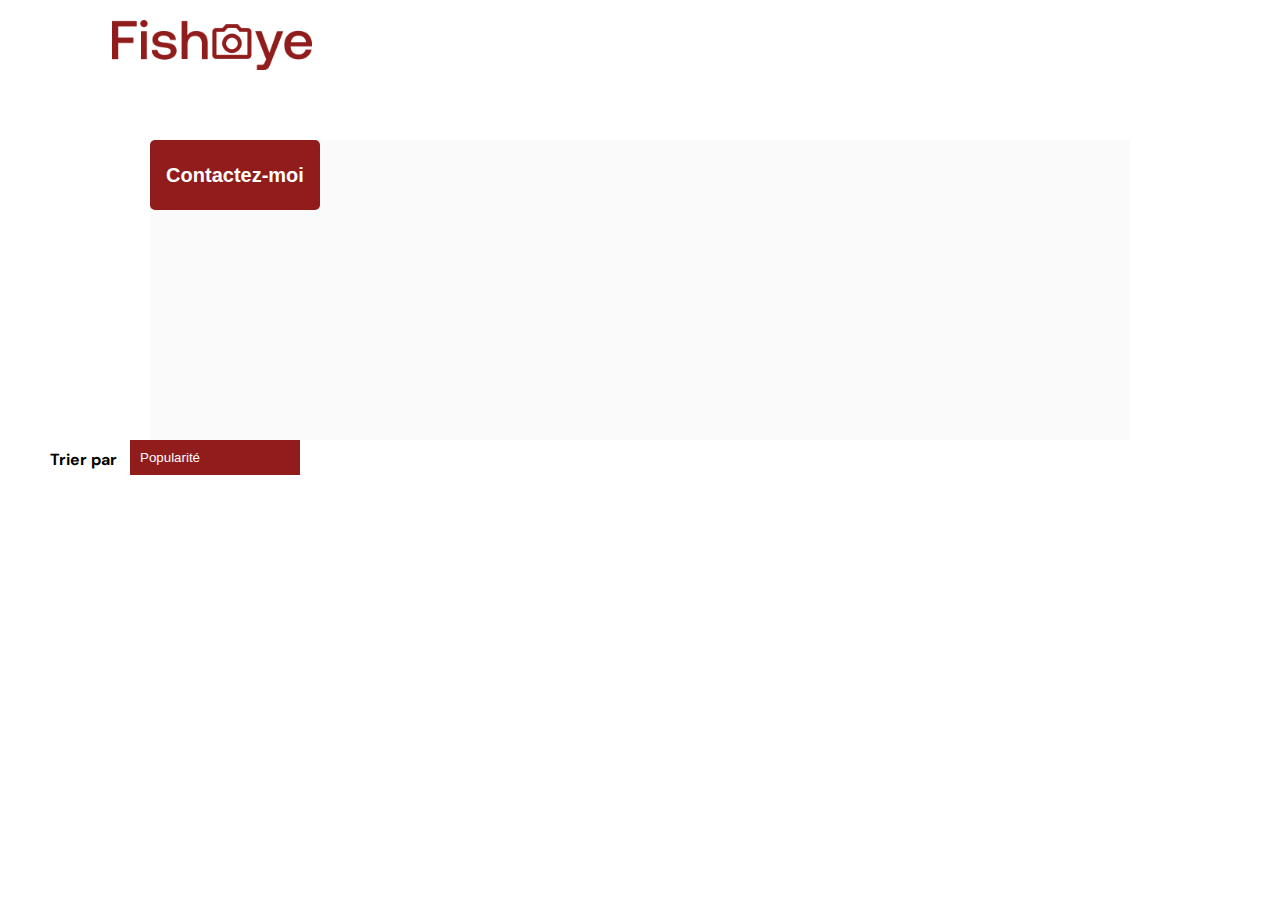
==== photographer.html @ ea1d4835 "add likes styles" ====
<!DOCTYPE html>
<html>
  <head>
    <link href="css/style.css" rel="stylesheet" type="text/css" />
    <meta charset="utf-8">
    <link rel="icon" type="image/png" href="assets/favicon.png">
    <link href="https://fonts.googleapis.com/css?family=DM+Sans&display=swap" rel="stylesheet">
    <link
    rel="stylesheet"
    href="https://cdnjs.cloudflare.com/ajax/libs/font-awesome/6.2.1/css/all.min.css"
    integrity="sha512-MV7K8+y+gLIBoVD59lQIYicR65iaqukzvf/nwasF0nqhPay5w/9lJmVM2hMDcnK1OnMGCdVK+iQrJ7lzPJQd1w=="
    crossorigin="anonymous"
    referrerpolicy="no-referrer"
  />
    <title>Fisheye - photographe </title>
  </head>
  <body>
    <header>
      <img src="assets/images/logo.png" class="logo" />
    </header>
    <main id="main">
      <div class="photograph-header">
        <article>
          <div class="leftside"></div>
          <img src="" alt="">
        
        </article>
        <button class="contact_button" onclick="displayModal()">Contactez-moi</button>
      </div>
       <!-- Section 2 : Filtre -->

       <section class="filtre">
        <p class="filtre-label" id="filtre-label">Trier par</p>
        <div
          class="filtre-liste"
          role="menubar"
          aria-controls="dropdown"
          aria-labelledby="filtre-label"
          aria-haspopup="listbox"
          aria-expanded="false"
        >
          <button
            class="filtre-liste-active"
            aria-selected="true"
           
          >
            <div class="trie-actuel">Popularité</div>
            <i class="fa fa-chevron-down"></i>
          </button>
          <button
            class="filtre-liste-inactive option1"
            aria-selected="false"
           
          >
            Date
          </button>
          <button
            class="filtre-liste-inactive"
            aria-selected="false"
           
          >
            Titre
          </button>
        </div>
      </section>
      
      
        
    
      <div class="photographe_medias">

      </div>
    </main>




    
    <div id="contact_modal">
			<div class="modal">
				<header>
          <h2>Contactez-moi</h2>
          <img src="assets/icons/close.svg" onclick="closeModal()" />
        </header>
				<form>
					<div>
						<label>Prénom</label>
						<input />
					</div>
          <button class="contact_button">Envoyer</button>
				</form>
			</div>
		</div>
    <script type="module" src="/scripts/pages/photographer.js"></script>
    <script type="module"  src="/scripts/utils/contactForm.js"></script>
  </body>
</html>
---- css/style.css ----
@import url("photographer.css");

body {
    font-family: "DM Sans", sans-serif;
    margin: 0;
}


header {
    display: flex;
    flex-direction: row;
    justify-content: space-between;
    align-items: center;
    height: 90px;
    padding: 0 7rem;
}

h1 {
    color: #901C1C;
    /* margin-right: 100px; */
}

h2, p{
    margin: 0;
    font-weight: normal;
}

.logo{
    height: 50px;
    /* margin-left: 100px; */
}

nav a{
margin: 0;
text-decoration: none;

} 

.photographer_section {
    display: grid;
    grid-template-columns: 1fr 1fr 1fr;
    gap: 70px;
    margin-top: 6rem;
    margin-bottom: 3rem;
    cursor: pointer;
}

.photographer_section article {
    justify-self: center;
    display: flex;
    justify-content: center;
    align-items: center;
    flex-direction: column;
}

.photographer_section article a{
    text-decoration: none;
}

.photograph-name{
    color: #D3573C;
    font-size: 2.3rem;
    margin-top: 1rem;
    text-align: center;
}

.photograph-location{
    color: #901c1c;
    font-size: 0.85rem;
    font-weight: bold;
}
.photograph-tagline{
    color: black;
    font-size: 1rem;
}
.photograph-price{
    color: #757575;
    font-size: 0.8rem;
}

.photographer_section article img {
    display: block;
    height: 200px;
    width: 200px;
    border-radius: 50%;
    margin: auto;
}
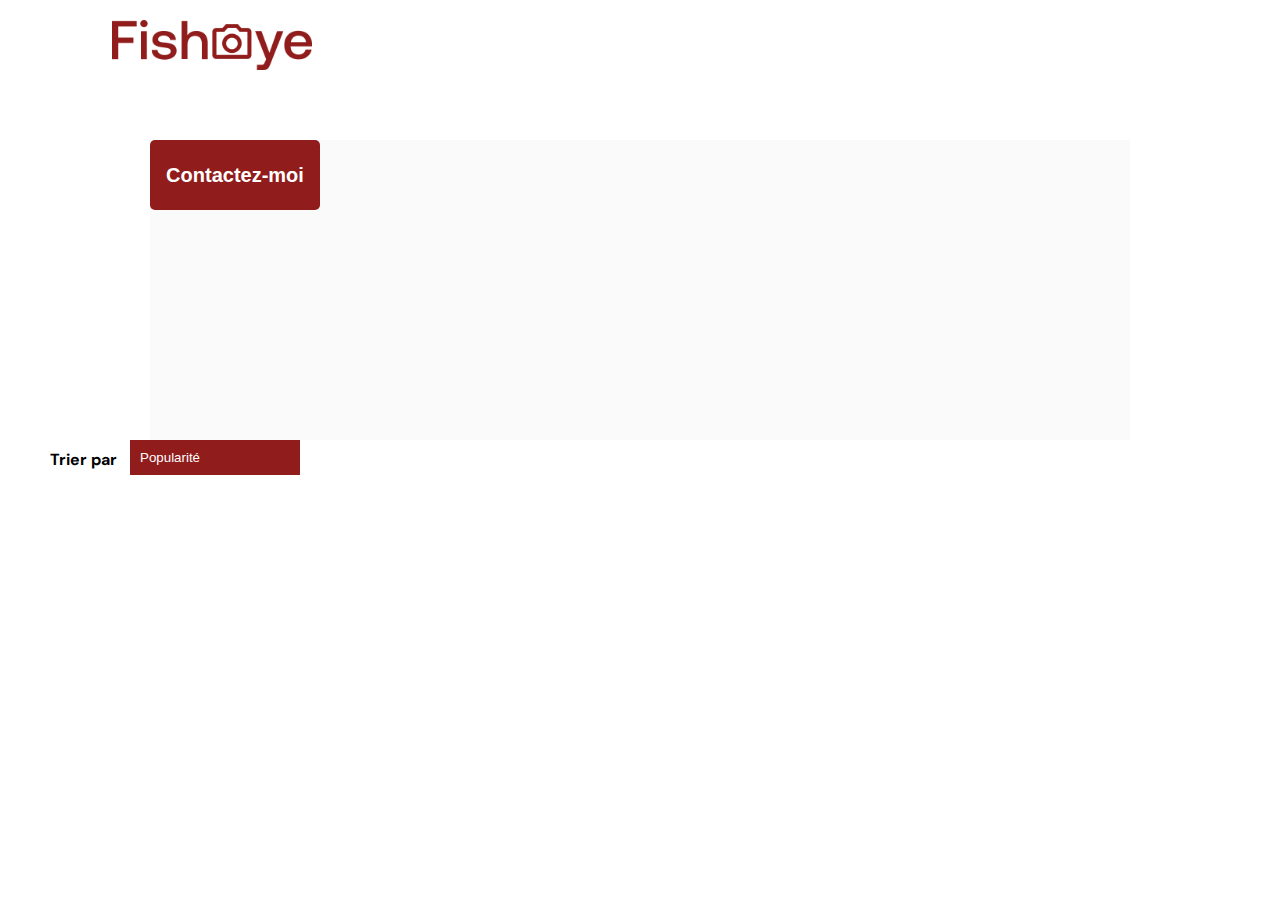
==== commit ca82dd10: "add encart likes and price / day" ====
--- a/photographer.html
+++ b/photographer.html
@@ -70,6 +70,8 @@
       <div class="photographe_medias">
 
       </div>
+
+      <div class="encartLikes"></div>
     </main>
 
 
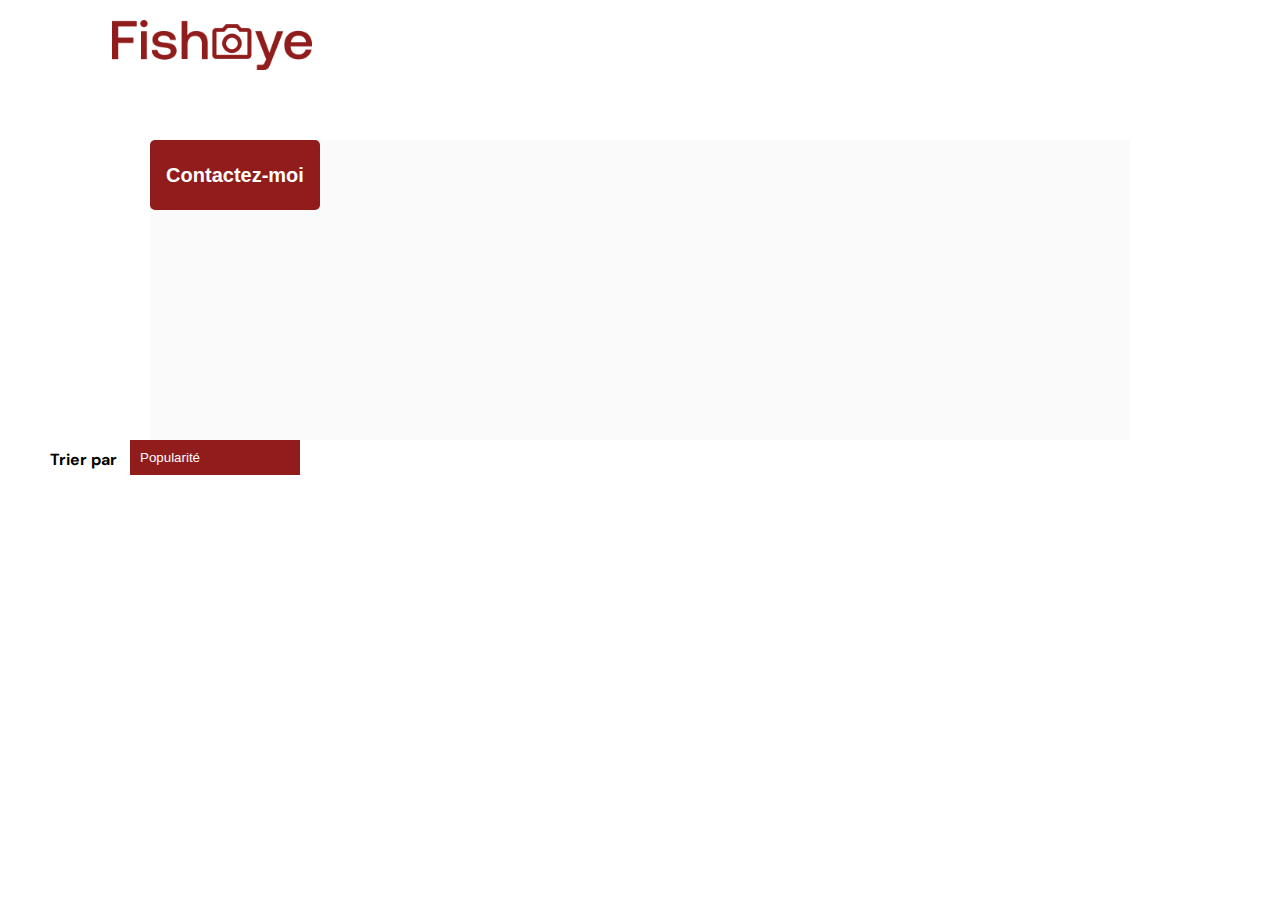
==== commit 15409944: "add par form and likes div" ====
--- a/photographer.html
+++ b/photographer.html
@@ -25,7 +25,7 @@
           <img src="" alt="">
         
         </article>
-        <button class="contact_button" onclick="displayModal()">Contactez-moi</button>
+        <button class="contact_button">Contactez-moi</button>
       </div>
        <!-- Section 2 : Filtre -->
 
@@ -64,20 +64,20 @@
         </div>
       </section>
       
-      
+      <div class="encartLikes"></div>
         
     
       <div class="photographe_medias">
 
       </div>
 
-      <div class="encartLikes"></div>
+    
     </main>
 
 
 
 
-    
+<!--     
     <div id="contact_modal">
 			<div class="modal">
 				<header>
@@ -92,7 +92,55 @@
           <button class="contact_button">Envoyer</button>
 				</form>
 			</div>
-		</div>
+		</div> -->
+
+  <!-- Section 5: modal -->
+  <div id="contact_modal">
+    <div class="modal">
+      <header>
+        <h2>Contactez-moi</h2>
+        <img  class="close" src="assets/icons/close.svg" />
+      </header>
+    <form>
+      <div >
+        <label class="modal-type" for="prenom">Prénom</label>
+        <input class="modal-input" type="text" id="prenom" />
+
+      </div>
+
+      <div>
+
+        <label class="modal-type" for="prenom">Prénom</label>
+        <input class="modal-input" type="text" id="prenom" />
+
+      </div>
+    
+      <div>
+        <label class="modal-type" for="nom">Nom</label>
+        <input class="modal-input" type="text" id="nom" />
+
+      </div>
+    
+      <div>
+        <label class="modal-type" for="email">Email</label>
+        <input class="modal-input" type="email" id="email" />
+
+      </div>
+  
+      <div>
+        <label class="modal-type" for="message">Votre message</label>
+      <textarea name="message" ></textarea>
+      </div>
+      
+    
+      
+      <!-- <input class="modal-submit" type="submit" value="Envoyer" /> -->
+       
+      <button class="contact-button">Envoyer</button>
+    </form>
+  </div>
+</section>
+
     <script type="module" src="/scripts/pages/photographer.js"></script>
     <script type="module"  src="/scripts/utils/contactForm.js"></script>
   </body>
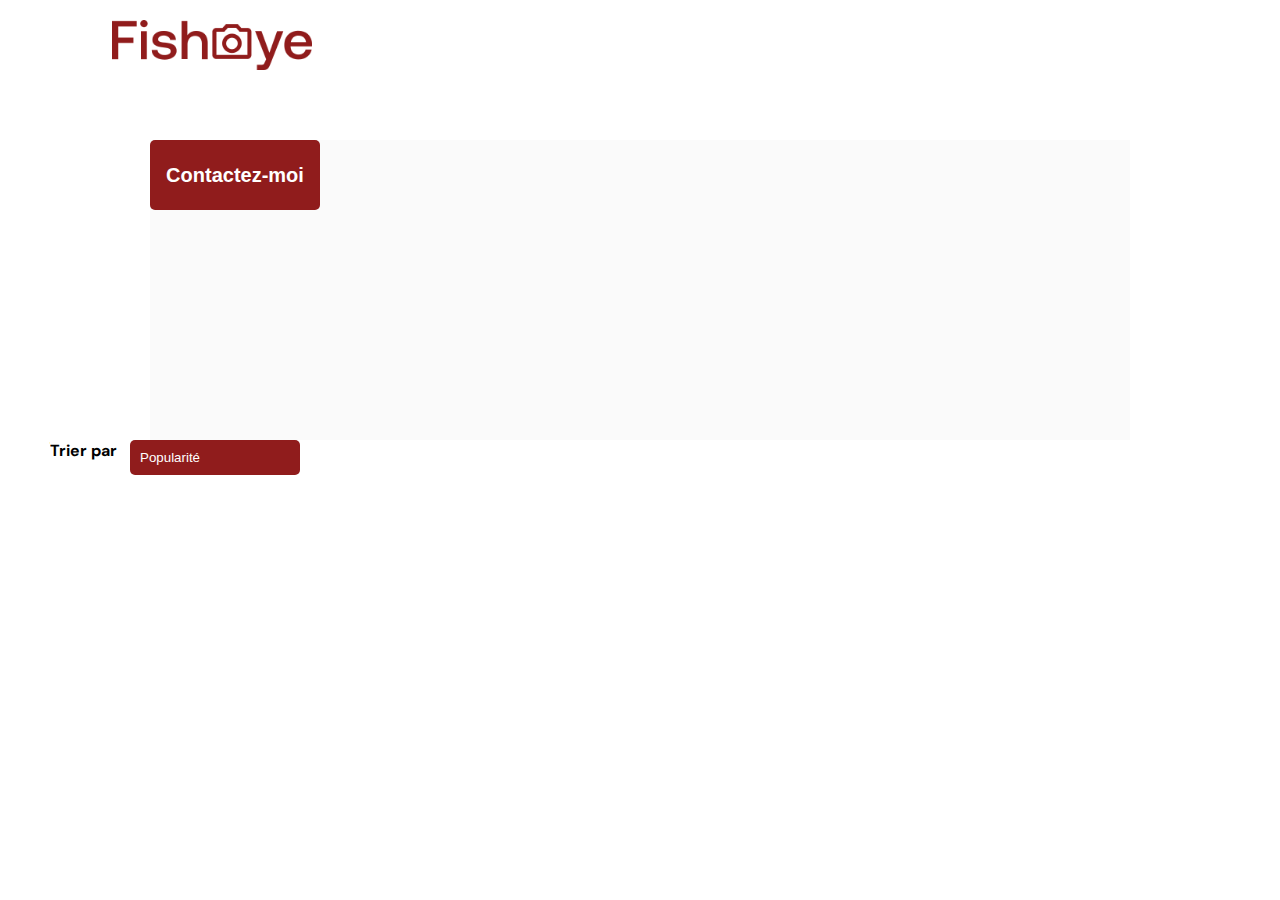
==== commit fb2ac754: "add part dialog light box and form" ====
--- a/photographer.html
+++ b/photographer.html
@@ -1,147 +1,75 @@
 <!DOCTYPE html>
-<html>
-  <head>
-    <link href="css/style.css" rel="stylesheet" type="text/css" />
-    <meta charset="utf-8">
-    <link rel="icon" type="image/png" href="assets/favicon.png">
-    <link href="https://fonts.googleapis.com/css?family=DM+Sans&display=swap" rel="stylesheet">
-    <link
-    rel="stylesheet"
-    href="https://cdnjs.cloudflare.com/ajax/libs/font-awesome/6.2.1/css/all.min.css"
+<html lang="fr">
+<head>
+  <link href="css/style.css" rel="stylesheet" type="text/css" />
+  <meta charset="utf-8">
+  <link rel="icon" type="image/png" href="assets/favicon.png">
+  <link href="https://fonts.googleapis.com/css?family=DM+Sans&display=swap" rel="stylesheet">
+  <link rel="stylesheet" href="https://cdnjs.cloudflare.com/ajax/libs/font-awesome/6.2.1/css/all.min.css"
     integrity="sha512-MV7K8+y+gLIBoVD59lQIYicR65iaqukzvf/nwasF0nqhPay5w/9lJmVM2hMDcnK1OnMGCdVK+iQrJ7lzPJQd1w=="
-    crossorigin="anonymous"
-    referrerpolicy="no-referrer"
-  />
-    <title>Fisheye - photographe </title>
-  </head>
-  <body>
-    <header>
-      <img src="assets/images/logo.png" class="logo" />
-    </header>
-    <main id="main">
-      <div class="photograph-header">
-        <article>
-          <div class="leftside"></div>
-          <img src="" alt="">
-        
-        </article>
-        <button class="contact_button">Contactez-moi</button>
+    crossorigin="anonymous" referrerpolicy="no-referrer" />
+  <title>Fisheye - photographe </title>
+</head>
+<body>
+  <header>
+    <img src="assets/images/logo.png" class="logo"   alt="Photographer image"  />
+  </header>
+  <main id="main">
+    <div class="photograph-header">
+      <article>
+        <div class="leftside"></div>
+
+      </article>
+      <button class="contact_button" aria-label="Contactez le photographe">Contactez-moi</button>
+    </div>
+     <!-- Section 2 : Filtre -->
+
+     <section class="filtre">
+      <label for="filtre-select" class="filtre-label" id="filtre-label">Trier par</label>
+      <div class="filtre-liste" role="menubar" aria-controls="dropdown" aria-labelledby="filtre-label"
+        aria-haspopup="listbox" aria-expanded="false">
+        <select id="filtre-select" aria-selected="true" aria-label="Options de tri">
+          <option value="popularite" checked>Popularité</option>
+          <option value="date">Date</option>
+          <option value="titre">Titre</option>
+        </select>
       </div>
-       <!-- Section 2 : Filtre -->
+    </section>
 
-       <section class="filtre">
-        <p class="filtre-label" id="filtre-label">Trier par</p>
-        <div
-          class="filtre-liste"
-          role="menubar"
-          aria-controls="dropdown"
-          aria-labelledby="filtre-label"
-          aria-haspopup="listbox"
-          aria-expanded="false"
-        >
-          <button
-            class="filtre-liste-active"
-            aria-selected="true"
-           
-          >
-            <div class="trie-actuel">Popularité</div>
-            <i class="fa fa-chevron-down"></i>
-          </button>
-          <button
-            class="filtre-liste-inactive option1"
-            aria-selected="false"
-           
-          >
-            Date
-          </button>
-          <button
-            class="filtre-liste-inactive"
-            aria-selected="false"
-           
-          >
-            Titre
-          </button>
+    <div class="encartLikes" aria-live="polite" aria-atomic="true"></div>
+
+    <div class="photographe_medias" role="region" aria-label="Contenu multimédia du photographe"></div>
+  </main>
+
+  <div id="contact_modal" role="dialog" aria-labelledby="contact-modal-title">
+    <dialog class="modal">
+      <header>
+        <h2 id="contact-modal-title">Contactez-moi</h2>
+        <img class="close" src="assets/icons/close.svg"  aria-label="Fermer la fenêtre modale"  alt="Fermer modale" />
+      </header>
+      <form>
+        <div>
+          <label class="modal-type" for="prenom">Prénom</label>
+          <input class="modal-input" type="text" id="prenom" required aria-required="true" />
         </div>
-      </section>
-      
-      <div class="encartLikes"></div>
-        
-    
-      <div class="photographe_medias">
+        <div>
+          <label class="modal-type" for="nom">Nom</label>
+          <input class="modal-input" type="text" id="nom" required aria-required="true" />
+        </div>
+        <div>
+          <label class="modal-type" for="email">Email</label>
+          <input class="modal-input" type="email" id="email" required aria-required="true" />
+        </div>
+        <div>
+          <label class="modal-type" for="message">Votre message</label>
+          <textarea name="message" id="message" required aria-required="true"></textarea>
+        </div>
+        <button class="contact-button" type="submit" aria-label="Envoyer le message">Envoyer</button>
+      </form>
+    </dialog>
+  </div>
 
-      </div>
-
-    
-    </main>
-
-
-
-
-<!--     
-    <div id="contact_modal">
-			<div class="modal">
-				<header>
-          <h2>Contactez-moi</h2>
-          <img src="assets/icons/close.svg" onclick="closeModal()" />
-        </header>
-				<form>
-					<div>
-						<label>Prénom</label>
-						<input />
-					</div>
-          <button class="contact_button">Envoyer</button>
-				</form>
-			</div>
-		</div> -->
-
-  <!-- Section 5: modal -->
-  <div id="contact_modal">
-    <div class="modal">
-      <header>
-        <h2>Contactez-moi</h2>
-        <img  class="close" src="assets/icons/close.svg" />
-      </header>
-    <form>
-      <div >
-        <label class="modal-type" for="prenom">Prénom</label>
-        <input class="modal-input" type="text" id="prenom" />
-
-      </div>
-
-      <div>
-
-        <label class="modal-type" for="prenom">Prénom</label>
-        <input class="modal-input" type="text" id="prenom" />
-
-      </div>
-    
-      <div>
-        <label class="modal-type" for="nom">Nom</label>
-        <input class="modal-input" type="text" id="nom" />
-
-      </div>
-    
-      <div>
-        <label class="modal-type" for="email">Email</label>
-        <input class="modal-input" type="email" id="email" />
-
-      </div>
-  
-      <div>
-        <label class="modal-type" for="message">Votre message</label>
-      <textarea name="message" ></textarea>
-      </div>
-      
-    
-      
-      <!-- <input class="modal-submit" type="submit" value="Envoyer" /> -->
-       
-      <button class="contact-button">Envoyer</button>
-    </form>
-  </div>
-</section>
-
-    <script type="module" src="/scripts/pages/photographer.js"></script>
-    <script type="module"  src="/scripts/utils/contactForm.js"></script>
-  </body>
-</html>
+  <script type="module" src="/scripts/pages/photographer.js"></script>
+  <script type="module" src="/scripts/utils/contactForm.js"></script>
+</body>
+</html>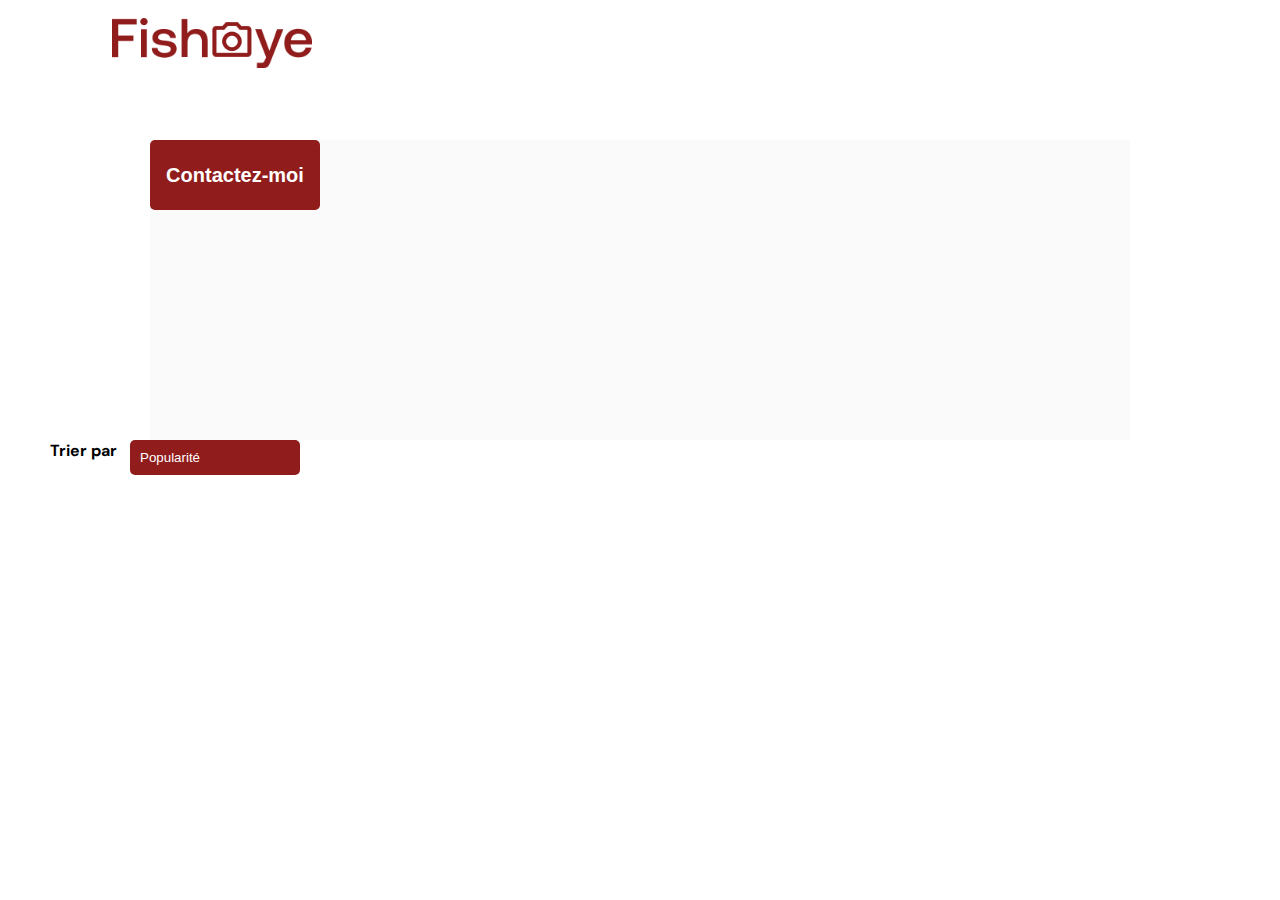
==== commit 2be9dbc1: "add part likes buttons for all elements/ accessibility with arrows for the modal" ====
--- a/photographer.html
+++ b/photographer.html
@@ -12,8 +12,11 @@
 </head>
 <body>
   <header>
-    <img src="assets/images/logo.png" class="logo"   alt="Photographer image"  />
+    <a href="index.html">
+      <img src="assets/images/logo.png" class="logo" alt="Photographer image" />
+    </a>
   </header>
+  
   <main id="main">
     <div class="photograph-header">
       <article>
@@ -41,8 +44,8 @@
     <div class="photographe_medias" role="region" aria-label="Contenu multimédia du photographe"></div>
   </main>
 
-  <div id="contact_modal" role="dialog" aria-labelledby="contact-modal-title">
-    <dialog class="modal">
+  <dialog id="contact_modal" role="dialog" aria-labelledby="contact-modal-title">
+    <div class="modal">
       <header>
         <h2 id="contact-modal-title">Contactez-moi</h2>
         <img class="close" src="assets/icons/close.svg"  aria-label="Fermer la fenêtre modale"  alt="Fermer modale" />
@@ -66,8 +69,8 @@
         </div>
         <button class="contact-button" type="submit" aria-label="Envoyer le message">Envoyer</button>
       </form>
-    </dialog>
-  </div>
+    </div>
+  </dialog>
 
   <script type="module" src="/scripts/pages/photographer.js"></script>
   <script type="module" src="/scripts/utils/contactForm.js"></script>
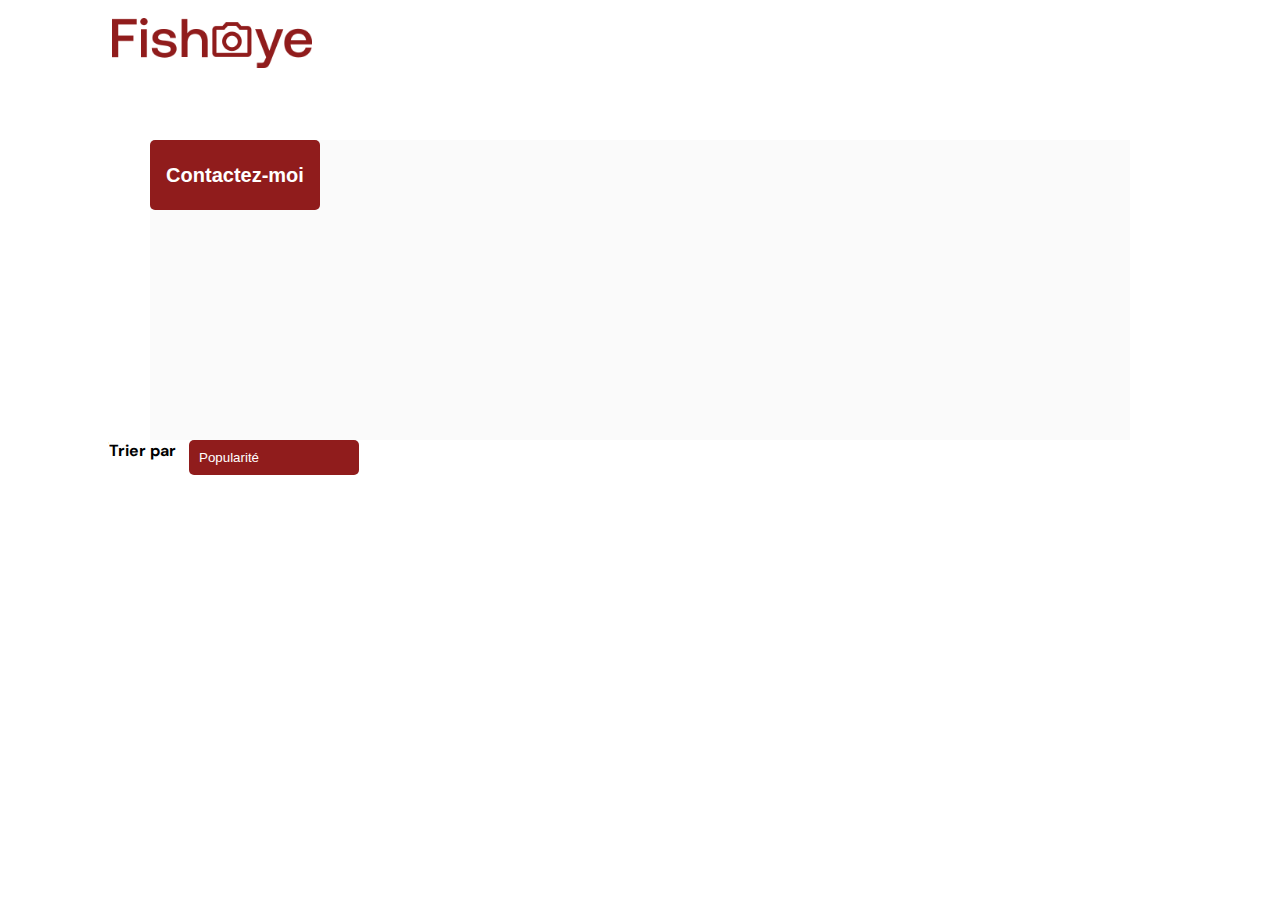
==== commit 9947729a: "last version" ====
--- a/photographer.html
+++ b/photographer.html
@@ -17,9 +17,9 @@
     </a>
   </header>
   
-  <main id="main">
+  <main id="main" role="main">
     <div class="photograph-header">
-      <article>
+      <article aria-labelledby="photograph-title">
         <div class="leftside"></div>
 
       </article>
@@ -48,7 +48,7 @@
     <div class="modal">
       <header>
         <h2 id="contact-modal-title">Contactez-moi</h2>
-        <img class="close" src="assets/icons/close.svg"  aria-label="Fermer la fenêtre modale"  alt="Fermer modale" />
+        <img class="close" src="assets/images/icons/close-btn.svg"  aria-label="Fermer la fenêtre modale"  alt="Fermer modale" />
       </header>
       <form>
         <div>
